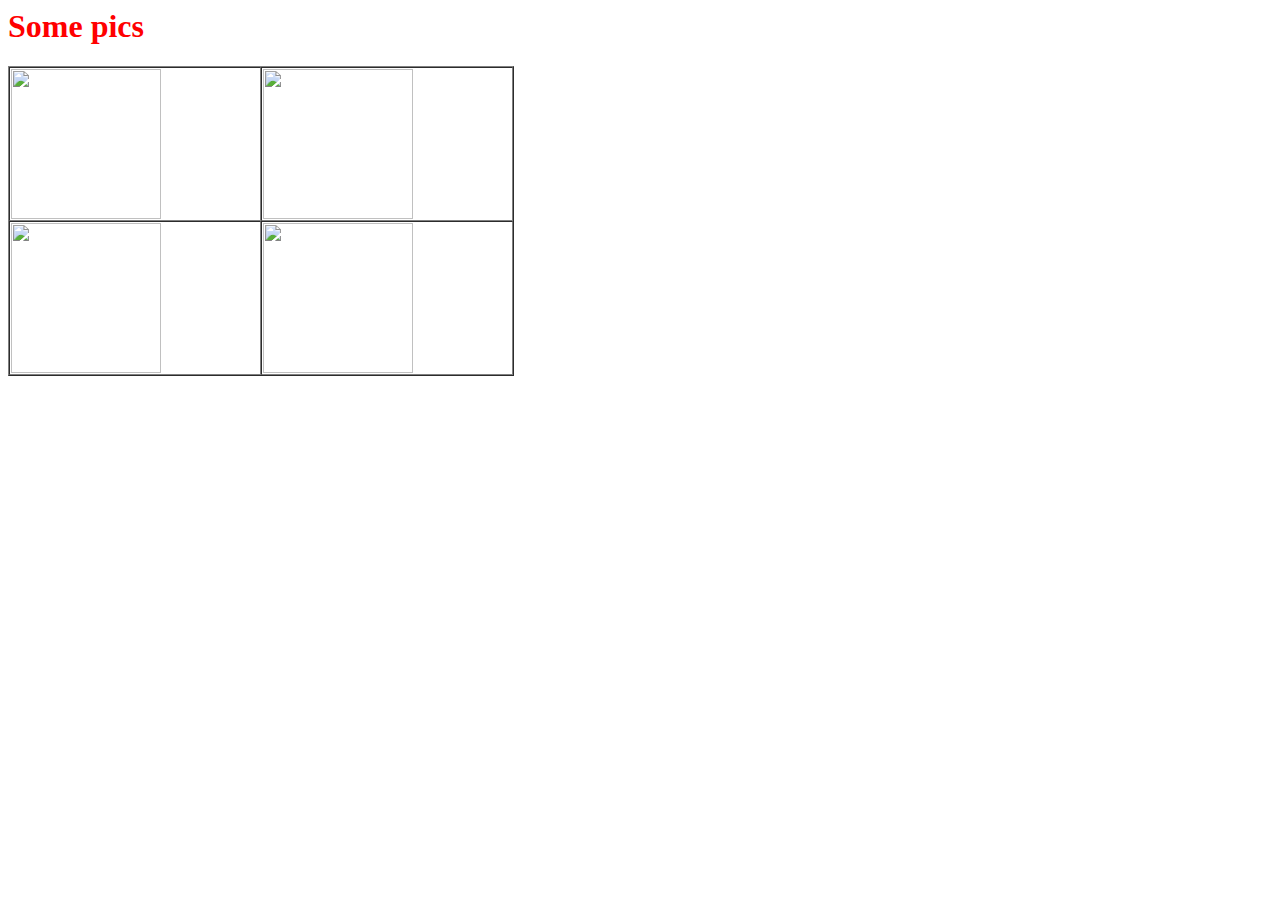
==== gallery.html @ 1834717a "Update gallery.html" ====
<html>
  <style>
  h1 {color:red;}
  body {background-image: url(https://image.freepik.com/free-vector/green-leaves-background_23-2147514163.jpg);}
    
    
  </style>
<h1>Some pics</h1>
<table border=1px cellspacing=0 width=40%>
  <tr>
    <td><img width=150 height=150 src=https://scontent.xx.fbcdn.net/hphotos-xlf1/v/t1.0-9/11986488_10154174023118761_84844663952290953_n.jpg?oh=c7cb030fe797bc5300978252ab476dda&oe=567554F4></td>
    <td><img width=150 height=150 src=https://scontent.xx.fbcdn.net/hphotos-xfp1/v/t1.0-9/10858549_10203335829491571_727534174023236276_n.jpg?oh=802452bc2a0e896d5b8ecfce4fca9976&oe=5674EE6C></td></tr>
    <tr>
  <td><img width=150 height=150 src=https://scontent.xx.fbcdn.net/hphotos-xpf1/v/t1.0-9/11935091_10207402066519194_6107093088391654712_n.jpg?oh=9197179527d862e789a81c8fd3fcc75d&oe=56AB6B34></td>
  <td><img width=150 height=150 src=https://scontent.xx.fbcdn.net/hphotos-xfp1/v/t1.0-9/10458161_10205885752877385_1754326545497721936_n.jpg?oh=29ae4c5497470c7585e89c860ff7e7f2&oe=5665117D></td></tr>
  </table>
</html>
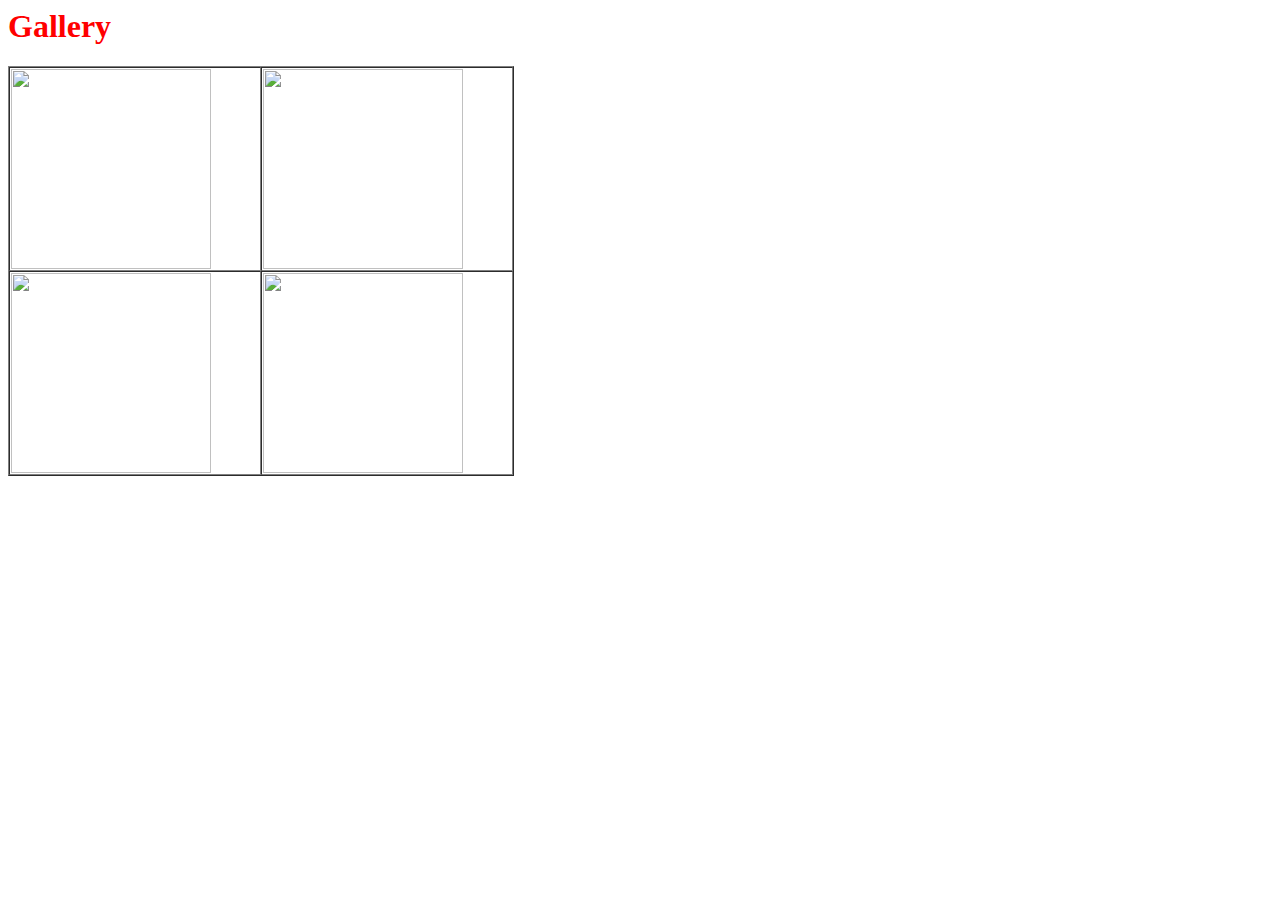
==== commit c15c6414: "Update gallery.html" ====
--- a/gallery.html
+++ b/gallery.html
@@ -5,13 +5,13 @@
     
     
   </style>
-<h1>Some pics</h1>
+<h1>Gallery</h1>
 <table border=1px cellspacing=0 width=40%>
   <tr>
-    <td><img width=150 height=150 src=https://scontent.xx.fbcdn.net/hphotos-xlf1/v/t1.0-9/11986488_10154174023118761_84844663952290953_n.jpg?oh=c7cb030fe797bc5300978252ab476dda&oe=567554F4></td>
-    <td><img width=150 height=150 src=https://scontent.xx.fbcdn.net/hphotos-xfp1/v/t1.0-9/10858549_10203335829491571_727534174023236276_n.jpg?oh=802452bc2a0e896d5b8ecfce4fca9976&oe=5674EE6C></td></tr>
+    <td><img width=200 height=200 src=https://scontent.xx.fbcdn.net/hphotos-xlf1/v/t1.0-9/11986488_10154174023118761_84844663952290953_n.jpg?oh=c7cb030fe797bc5300978252ab476dda&oe=567554F4></td>
+    <td><img width=200 height=200 src=https://scontent.xx.fbcdn.net/hphotos-xfp1/v/t1.0-9/10858549_10203335829491571_727534174023236276_n.jpg?oh=802452bc2a0e896d5b8ecfce4fca9976&oe=5674EE6C></td></tr>
     <tr>
-  <td><img width=150 height=150 src=https://scontent.xx.fbcdn.net/hphotos-xpf1/v/t1.0-9/11935091_10207402066519194_6107093088391654712_n.jpg?oh=9197179527d862e789a81c8fd3fcc75d&oe=56AB6B34></td>
-  <td><img width=150 height=150 src=https://scontent.xx.fbcdn.net/hphotos-xfp1/v/t1.0-9/10458161_10205885752877385_1754326545497721936_n.jpg?oh=29ae4c5497470c7585e89c860ff7e7f2&oe=5665117D></td></tr>
+  <td><img width=200 height=200 src=https://scontent.xx.fbcdn.net/hphotos-xpf1/v/t1.0-9/11935091_10207402066519194_6107093088391654712_n.jpg?oh=9197179527d862e789a81c8fd3fcc75d&oe=56AB6B34></td>
+  <td><img width=200 height=200 src=https://scontent.xx.fbcdn.net/hphotos-xfp1/v/t1.0-9/10458161_10205885752877385_1754326545497721936_n.jpg?oh=29ae4c5497470c7585e89c860ff7e7f2&oe=5665117D></td></tr>
   </table>
 </html>
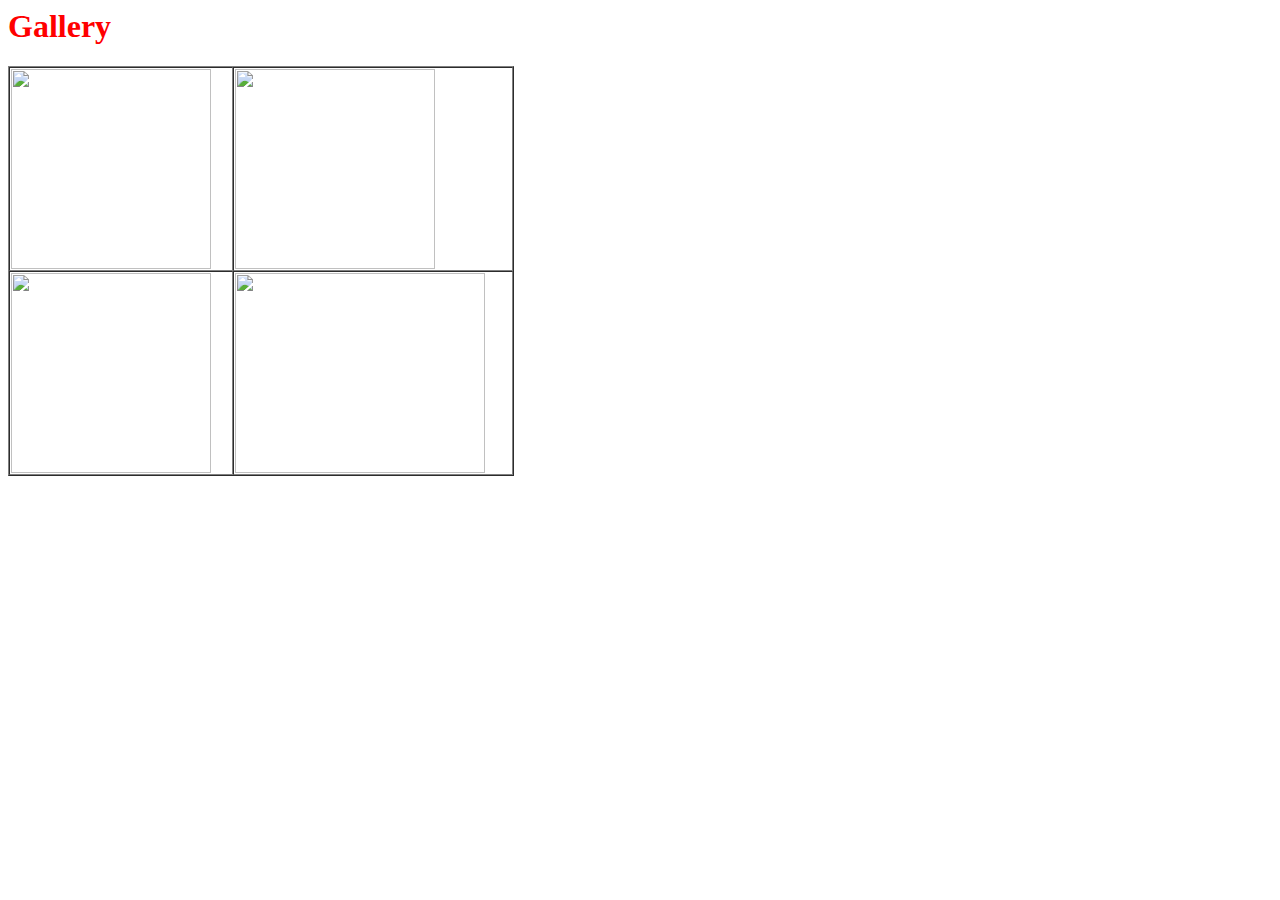
==== commit 3c7323b8: "Update gallery.html" ====
--- a/gallery.html
+++ b/gallery.html
@@ -8,10 +8,10 @@
 <h1>Gallery</h1>
 <table border=1px cellspacing=0 width=40%>
   <tr>
-    <td><img width=200 height=200 src=https://scontent.xx.fbcdn.net/hphotos-xlf1/v/t1.0-9/11986488_10154174023118761_84844663952290953_n.jpg?oh=c7cb030fe797bc5300978252ab476dda&oe=567554F4></td>
-    <td><img width=200 height=200 src=https://scontent.xx.fbcdn.net/hphotos-xfp1/v/t1.0-9/10858549_10203335829491571_727534174023236276_n.jpg?oh=802452bc2a0e896d5b8ecfce4fca9976&oe=5674EE6C></td></tr>
+    <td><img width=200 height=200 src=https://scontent-ord1-1.xx.fbcdn.net/hphotos-xtp1/v/t1.0-9/13087600_10209521640584387_6401262501959149663_n.jpg?oh=67fc4673e19e757c93d4a93a41b1ac35&oe=57B8DC34></td>
+    <td><img width=200 height=200 src=https://scontent-ord1-1.xx.fbcdn.net/v/t1.0-9/13083159_10204617785644518_6075179851225175674_n.jpg?oh=96faec18c9ba8a573dcaee0300aa6bc4&oe=57E7FDFF></td></tr>
     <tr>
-  <td><img width=200 height=200 src=https://scontent.xx.fbcdn.net/hphotos-xpf1/v/t1.0-9/11935091_10207402066519194_6107093088391654712_n.jpg?oh=9197179527d862e789a81c8fd3fcc75d&oe=56AB6B34></td>
-  <td><img width=200 height=200 src=https://scontent.xx.fbcdn.net/hphotos-xfp1/v/t1.0-9/10458161_10205885752877385_1754326545497721936_n.jpg?oh=29ae4c5497470c7585e89c860ff7e7f2&oe=5665117D></td></tr>
+  <td><img width=200 height=200 src=https://scontent-ord1-1.xx.fbcdn.net/hphotos-xaf1/v/t1.0-9/13082576_1606672189651942_1874622393818418914_n.jpg?oh=575816ecc864ee0056b8a41175677138&oe=57AB3830></td>
+  <td><img width=250 height=200 src=https://scontent-ord1-1.xx.fbcdn.net/v/t1.0-9/11070208_10206285602843780_7418045415911215367_n.jpg?oh=dad4bb0065de579c8413137cbd20bd6a&oe=579E8C25></td></tr>
   </table>
 </html>
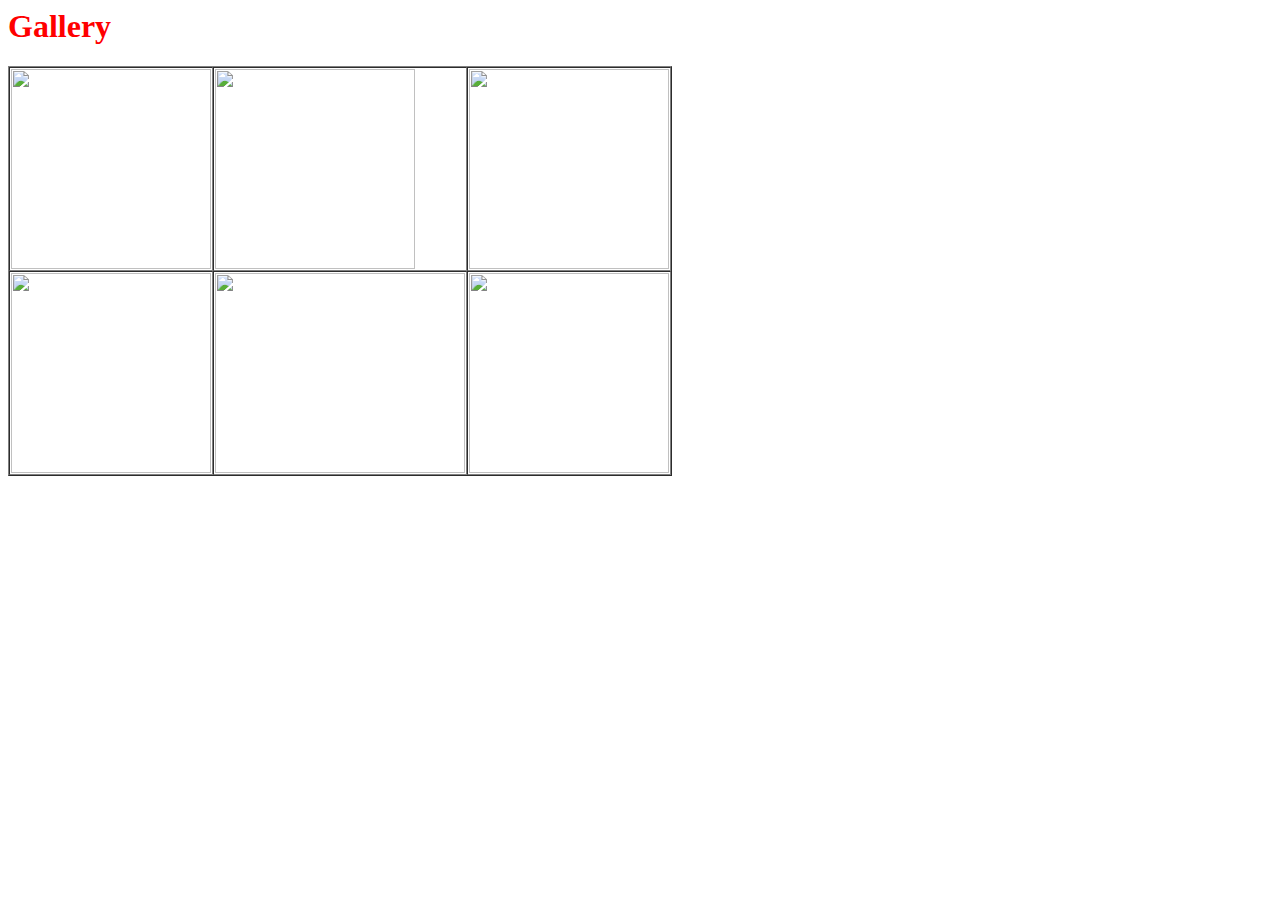
==== commit 7aa96da7: "Update gallery.html" ====
--- a/gallery.html
+++ b/gallery.html
@@ -9,9 +9,11 @@
 <table border=1px cellspacing=0 width=40%>
   <tr>
     <td><img width=200 height=200 src=https://scontent-ord1-1.xx.fbcdn.net/hphotos-xtp1/v/t1.0-9/13087600_10209521640584387_6401262501959149663_n.jpg?oh=67fc4673e19e757c93d4a93a41b1ac35&oe=57B8DC34></td>
-    <td><img width=200 height=200 src=https://scontent-ord1-1.xx.fbcdn.net/v/t1.0-9/13083159_10204617785644518_6075179851225175674_n.jpg?oh=96faec18c9ba8a573dcaee0300aa6bc4&oe=57E7FDFF></td></tr>
+    <td><img width=200 height=200 src=https://scontent-ord1-1.xx.fbcdn.net/v/t1.0-9/13083159_10204617785644518_6075179851225175674_n.jpg?oh=96faec18c9ba8a573dcaee0300aa6bc4&oe=57E7FDFF></td>
+    <td><img width=200 height=200 src=https://scontent-ord1-1.xx.fbcdn.net/hphotos-xlf1/v/t1.0-9/10955777_10206163220305979_9218740912729692937_n.jpg?oh=235042d9dd522e658ada2731a56568d7&oe=57B319D5> </td></tr>
     <tr>
   <td><img width=200 height=200 src=https://scontent-ord1-1.xx.fbcdn.net/hphotos-xaf1/v/t1.0-9/13082576_1606672189651942_1874622393818418914_n.jpg?oh=575816ecc864ee0056b8a41175677138&oe=57AB3830></td>
-  <td><img width=250 height=200 src=https://scontent-ord1-1.xx.fbcdn.net/v/t1.0-9/11070208_10206285602843780_7418045415911215367_n.jpg?oh=dad4bb0065de579c8413137cbd20bd6a&oe=579E8C25></td></tr>
+  <td><img width=250 height=200 src=https://scontent-ord1-1.xx.fbcdn.net/v/t1.0-9/11070208_10206285602843780_7418045415911215367_n.jpg?oh=dad4bb0065de579c8413137cbd20bd6a&oe=579E8C25></td>
+  <td><img width=200 height=200 src=https://scontent-ord1-1.xx.fbcdn.net/v/t1.0-9/1929841_976982469059480_136044289900809039_n.jpg?oh=4f216e62ef30b09128c45c47e1e853f4&oe=579D0E7E></td></tr>
   </table>
 </html>
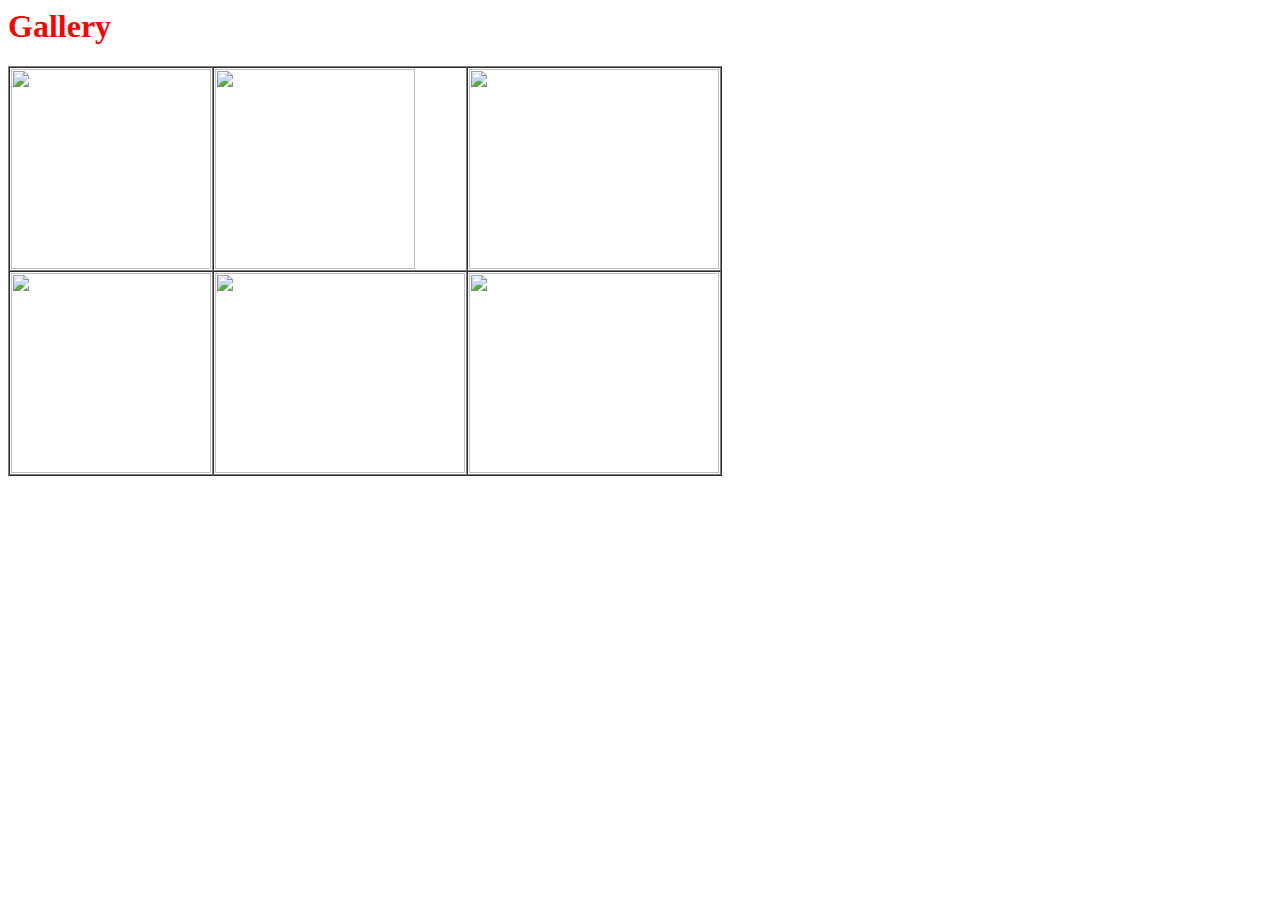
==== commit f5301945: "Update gallery.html" ====
--- a/gallery.html
+++ b/gallery.html
@@ -10,10 +10,10 @@
   <tr>
     <td><img width=200 height=200 src=https://scontent-ord1-1.xx.fbcdn.net/hphotos-xtp1/v/t1.0-9/13087600_10209521640584387_6401262501959149663_n.jpg?oh=67fc4673e19e757c93d4a93a41b1ac35&oe=57B8DC34></td>
     <td><img width=200 height=200 src=https://scontent-ord1-1.xx.fbcdn.net/v/t1.0-9/13083159_10204617785644518_6075179851225175674_n.jpg?oh=96faec18c9ba8a573dcaee0300aa6bc4&oe=57E7FDFF></td>
-    <td><img width=200 height=200 src=https://scontent-ord1-1.xx.fbcdn.net/hphotos-xlf1/v/t1.0-9/10955777_10206163220305979_9218740912729692937_n.jpg?oh=235042d9dd522e658ada2731a56568d7&oe=57B319D5> </td></tr>
+    <td><img width=250 height=200 src=https://scontent-ord1-1.xx.fbcdn.net/hphotos-xlf1/v/t1.0-9/10955777_10206163220305979_9218740912729692937_n.jpg?oh=235042d9dd522e658ada2731a56568d7&oe=57B319D5> </td></tr>
     <tr>
   <td><img width=200 height=200 src=https://scontent-ord1-1.xx.fbcdn.net/hphotos-xaf1/v/t1.0-9/13082576_1606672189651942_1874622393818418914_n.jpg?oh=575816ecc864ee0056b8a41175677138&oe=57AB3830></td>
   <td><img width=250 height=200 src=https://scontent-ord1-1.xx.fbcdn.net/v/t1.0-9/11070208_10206285602843780_7418045415911215367_n.jpg?oh=dad4bb0065de579c8413137cbd20bd6a&oe=579E8C25></td>
-  <td><img width=200 height=200 src=https://scontent-ord1-1.xx.fbcdn.net/v/t1.0-9/1929841_976982469059480_136044289900809039_n.jpg?oh=4f216e62ef30b09128c45c47e1e853f4&oe=579D0E7E></td></tr>
+  <td><img width=250 height=200 src=https://scontent-ord1-1.xx.fbcdn.net/v/t1.0-9/1929841_976982469059480_136044289900809039_n.jpg?oh=4f216e62ef30b09128c45c47e1e853f4&oe=579D0E7E></td></tr>
   </table>
 </html>
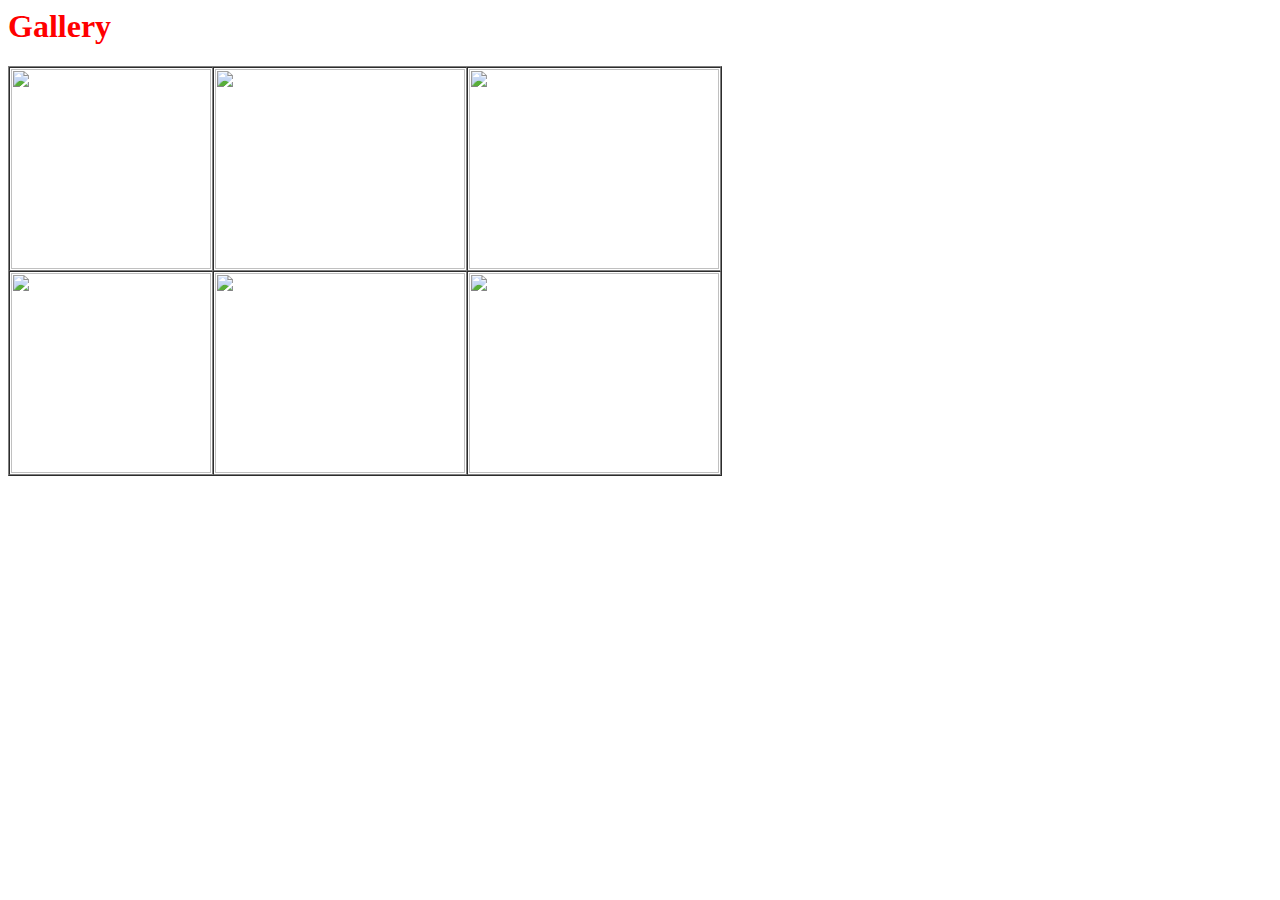
==== commit e638d93c: "Update gallery.html" ====
--- a/gallery.html
+++ b/gallery.html
@@ -9,7 +9,7 @@
 <table border=1px cellspacing=0 width=40%>
   <tr>
     <td><img width=200 height=200 src=https://scontent-ord1-1.xx.fbcdn.net/hphotos-xtp1/v/t1.0-9/13087600_10209521640584387_6401262501959149663_n.jpg?oh=67fc4673e19e757c93d4a93a41b1ac35&oe=57B8DC34></td>
-    <td><img width=200 height=200 src=https://scontent-ord1-1.xx.fbcdn.net/v/t1.0-9/13083159_10204617785644518_6075179851225175674_n.jpg?oh=96faec18c9ba8a573dcaee0300aa6bc4&oe=57E7FDFF></td>
+    <td><img width=250 height=200 src=https://scontent-ord1-1.xx.fbcdn.net/v/t1.0-9/13083159_10204617785644518_6075179851225175674_n.jpg?oh=96faec18c9ba8a573dcaee0300aa6bc4&oe=57E7FDFF></td>
     <td><img width=250 height=200 src=https://scontent-ord1-1.xx.fbcdn.net/hphotos-xlf1/v/t1.0-9/10955777_10206163220305979_9218740912729692937_n.jpg?oh=235042d9dd522e658ada2731a56568d7&oe=57B319D5> </td></tr>
     <tr>
   <td><img width=200 height=200 src=https://scontent-ord1-1.xx.fbcdn.net/hphotos-xaf1/v/t1.0-9/13082576_1606672189651942_1874622393818418914_n.jpg?oh=575816ecc864ee0056b8a41175677138&oe=57AB3830></td>
